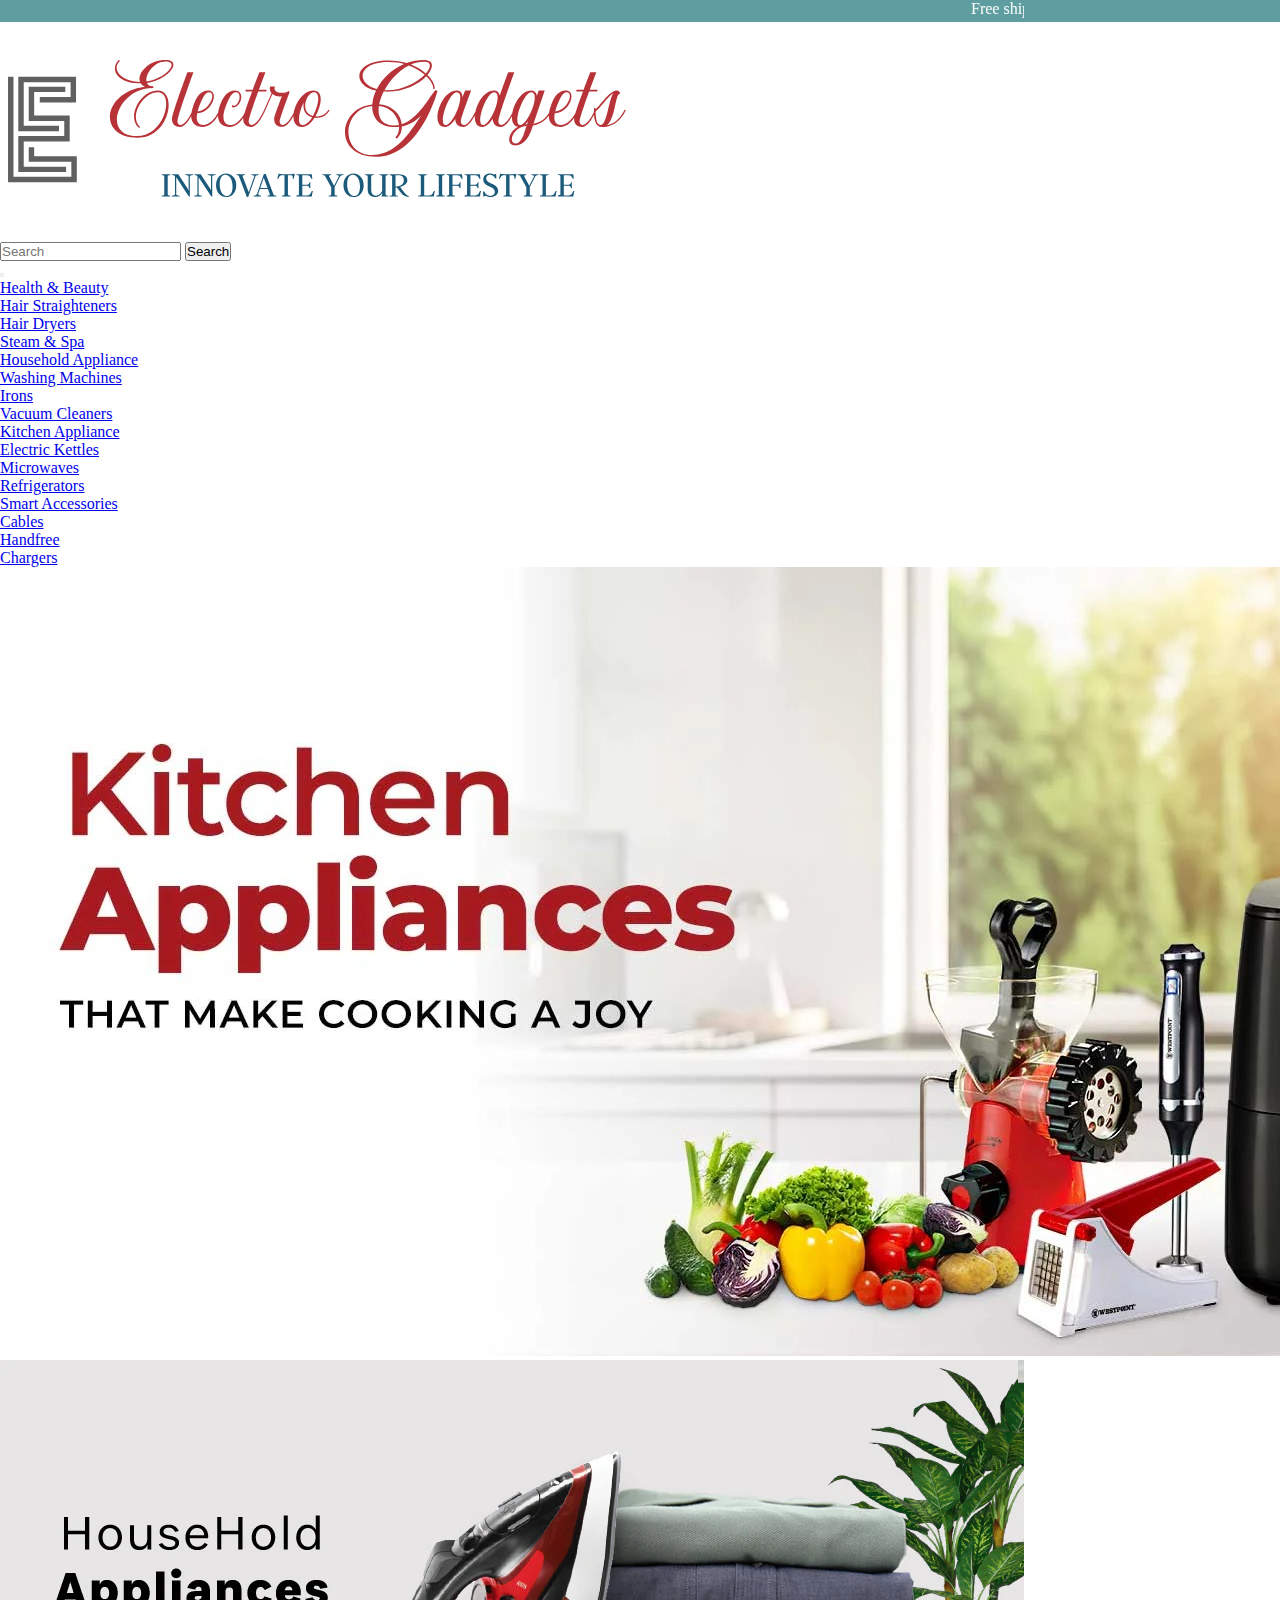
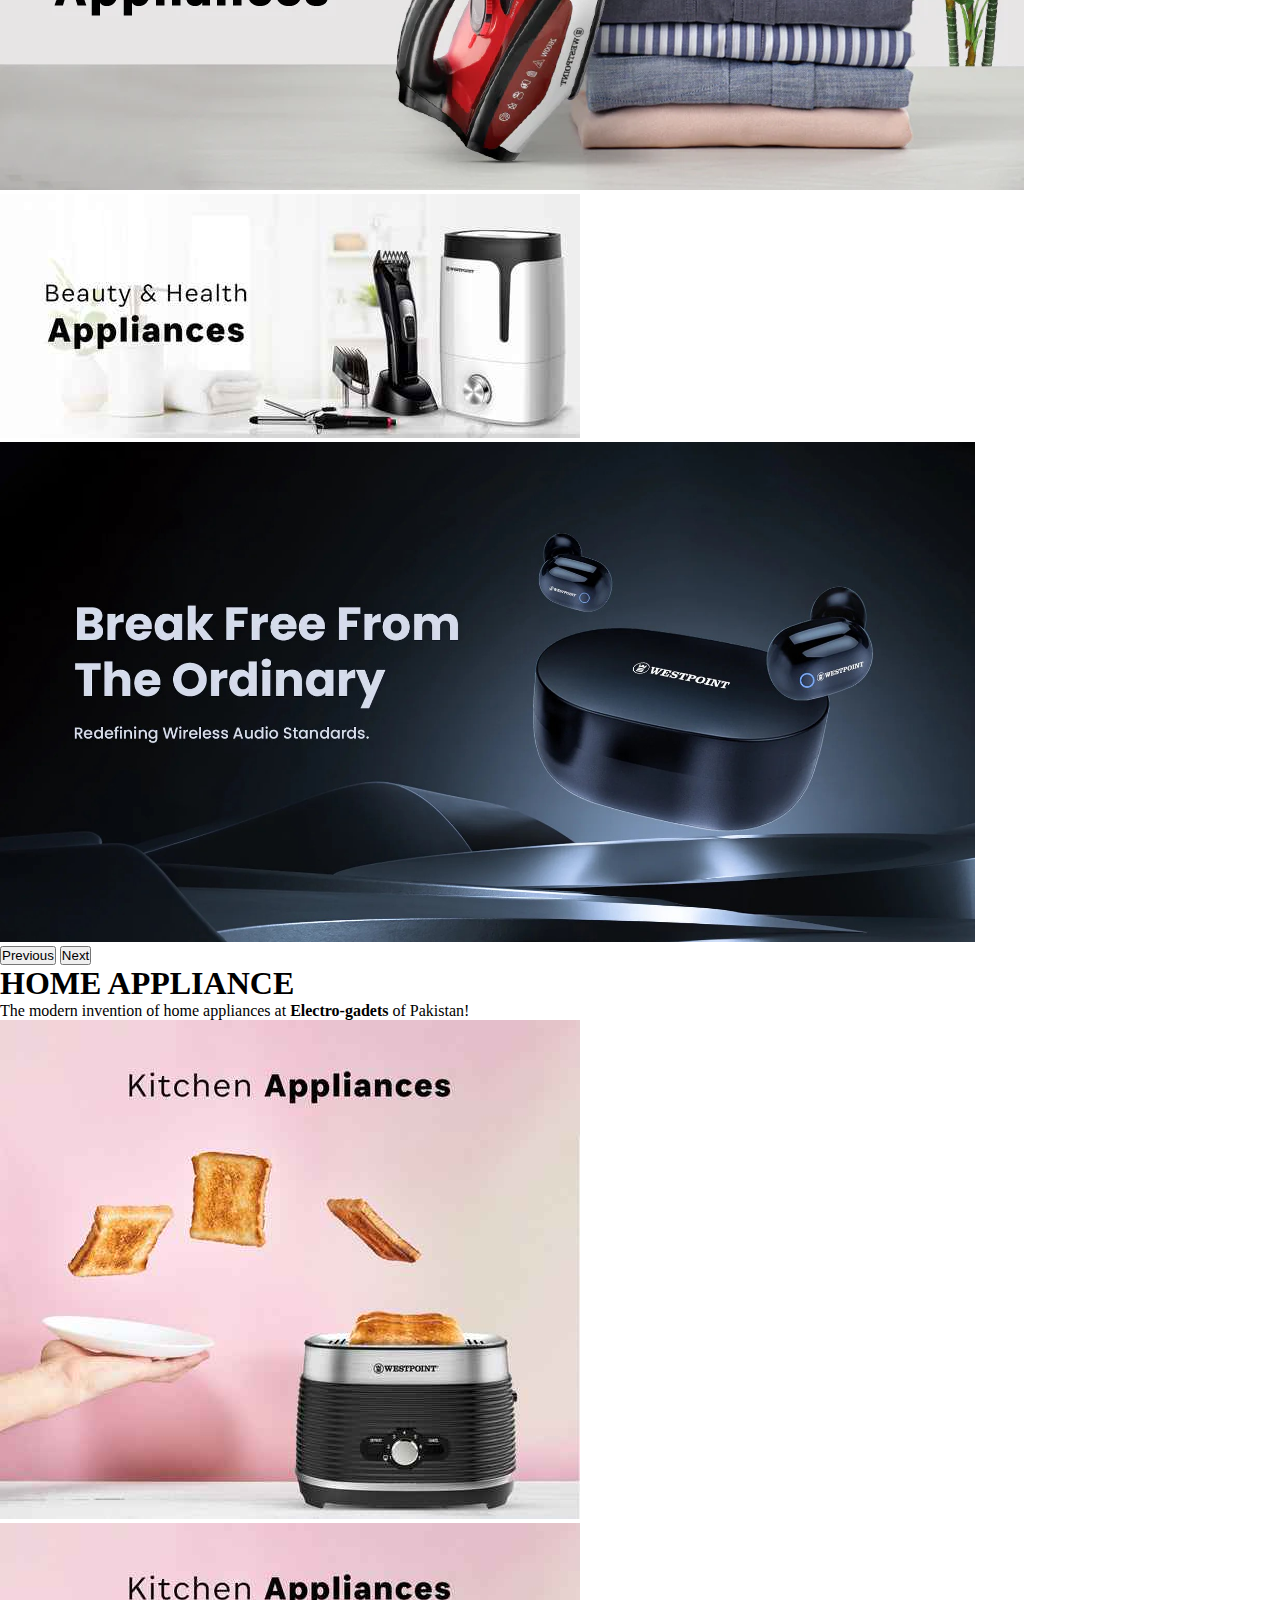
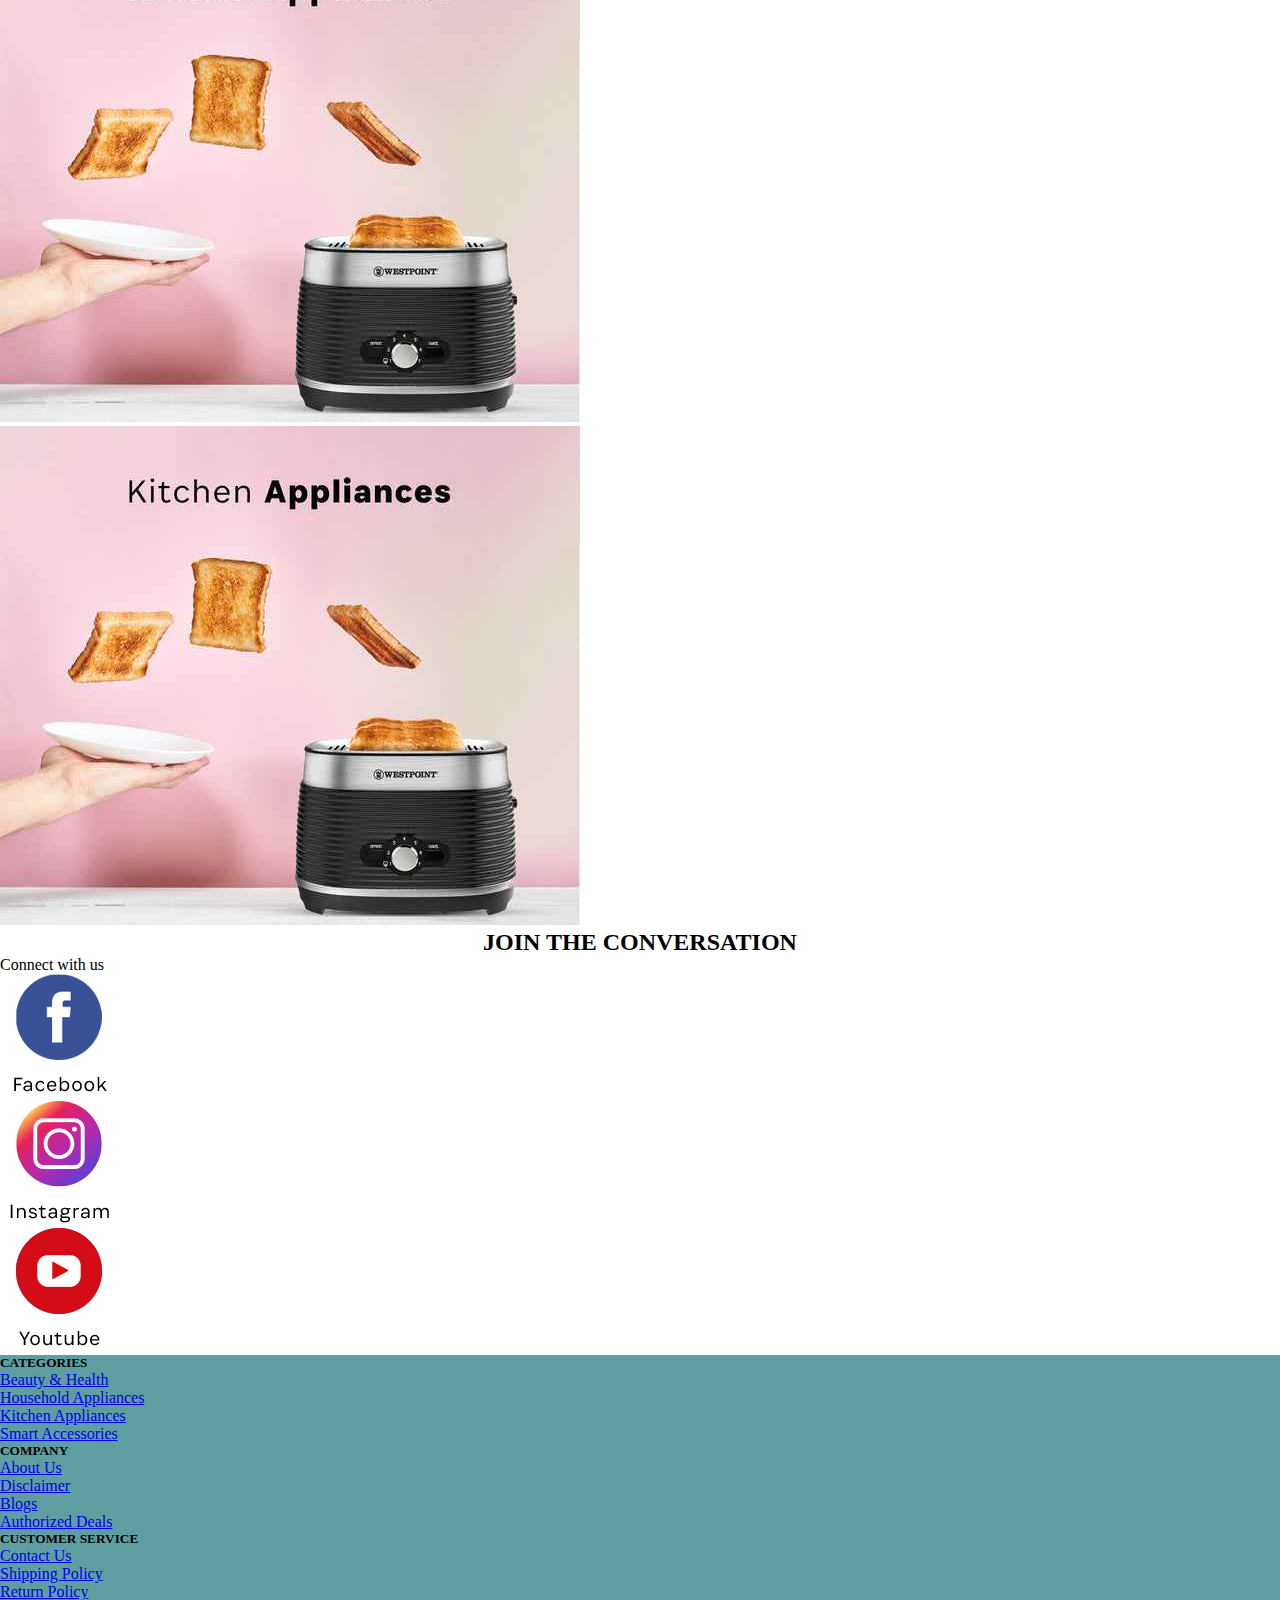
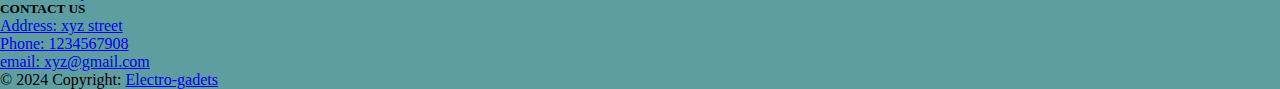
==== index.html @ 05135f3b "first commit: home page" ====
<!DOCTYPE html>
<html lang="en">

<head>
    <meta charset="UTF-8">
    <meta name="viewport" content="width=device-width, initial-scale=1.0">
    <title>Electro-gadets Store</title>
    <!-- stylesheet link -->
    <link href="style.css" rel="stylesheet">
    <!-- bootstrap link -->
    <link href="https://cdn.jsdelivr.net/npm/bootstrap@5.2.3/dist/css/bootstrap.min.css" rel="stylesheet"
        integrity="sha384-rbsA2VBKQhggwzxH7pPCaAqO46MgnOM80zW1RWuH61DGLwZJEdK2Kadq2F9CUG65" crossorigin="anonymous">
    <!-- animate link -->
    <link href="https://cdnjs.cloudflare.com/ajax/libs/animate.css/4.1.1/animate.min.css">
    <!-- fonts link -->
    <link rel="preconnect" href="https://fonts.googleapis.com">
    <link rel="preconnect" href="https://fonts.gstatic.com" crossorigin>
    <link
        href="https://fonts.googleapis.com/css2?family=Merriweather:ital,wght@0,300;0,400;0,700;0,900;1,300;1,400;1,700;1,900&display=swap"
        rel="stylesheet">
    <!-- fonts icon link -->
    <link href="https://cdnjs.cloudflare.com/ajax/libs/font-awesome/6.5.2/css/all.min.css">
</head>

<body>
    <!--  header -->
    <header class=" behaviour h-25">
        <!-- <marquee class="" scrolling="8"> -->
        <p class="p-3 mt-2 text-center mx-auto" style="width: 80%;">
            <marquee> Free shipping all over <b>Pakistan</b> within 24hrs delivery in <b>Karachi! 2 years warranty</b>
                for all products</marquee>
        </p>
        <!-- </marquee> -->
    </header>
    <!--  header end-->
    <div class="container-fluid">
        <div class="row">
            <div class="col-md-6 d-flex justify-content-start align-items-center">
                <!-- Logo -->
                <img src="images/logo.png" alt="Logo" class="w-25">
            </div>
            <div class="col-md-6">
                <!-- Search bar -->
                <form class="d-flex">
                    <input class="form-control me-2" type="search" placeholder="Search" aria-label="Search">
                    <button class="btn btn-outline-dark" type="submit">Search</button>
                </form>
            </div>
        </div>
    </div>
    <!-- navbar -->
    <nav class="navbar navbar-expand-xl navbar-light bg-light">
        <div class="container-fluid">
            <button class="navbar-toggler" type="button" data-bs-toggle="collapse" data-bs-target="#navbarWithDropdown"
                aria-controls="navbarWithDropdown" aria-expanded="false" aria-label="Toggle navigation">
                <span class="navbar-toggler-icon"></span>
            </button>
            <div class="collapse navbar-collapse" id="navbarWithDropdown">
                <ul class="navbar-nav text-center">
                    <li class="nav-item dropdown">
                        <a class="nav-link dropdown-toggle dropdown-heading" href=health.html id="healthBeautyDropdown"
                            role="button" data-bs-toggle="dropdown" aria-haspopup="true" aria-expanded="false">
                            Health & Beauty
                        </a>
                        <ul class="dropdown-menu text-center" aria-labelledby="healthBeautyDropdown">
                            <li><a class="dropdown-item" href="#">Hair Straighteners</a></li>
                            <li><a class="dropdown-item" href="#">Hair Dryers</a></li>
                            <li><a class="dropdown-item" href="#">Steam & Spa</a></li>
                        </ul>
                    </li>
                    <li class="nav-item dropdown">
                        <a class="nav-link dropdown-toggle dropdown-heading" href="#" id="householdApplianceDropdown"
                            role="button" data-bs-toggle="dropdown" aria-haspopup="true" aria-expanded="false">
                            Household Appliance
                        </a>
                        <ul class="dropdown-menu text-center" aria-labelledby="householdApplianceDropdown">
                            <li><a class="dropdown-item" href="#">Washing Machines</a></li>
                            <li><a class="dropdown-item" href="#">Irons</a></li>
                            <li><a class="dropdown-item" href="#">Vacuum Cleaners</a></li>
                        </ul>
                    </li>
                    <li class="nav-item dropdown">
                        <a class="nav-link dropdown-toggle dropdown-heading" href="#" id="kitchenApplianceDropdown"
                            role="button" data-bs-toggle="dropdown" aria-haspopup="true" aria-expanded="false">
                            Kitchen Appliance
                        </a>
                        <ul class="dropdown-menu text-center" aria-labelledby="kitchenApplianceDropdown">
                            <li><a class="dropdown-item" href="#">Electric Kettles</a></li>
                            <li><a class="dropdown-item" href="#">Microwaves</a></li>

                            <li><a class="dropdown-item" href="#">Refrigerators</a></li>
                        </ul>
                    </li>
                    <li class="nav-item dropdown">
                        <a class="nav-link dropdown-toggle dropdown-heading" href="#" id="smartAccessoriesDropdown"
                            role="button" data-bs-toggle="dropdown" aria-haspopup="true" aria-expanded="false">
                            Smart Accessories
                        </a>
                        <ul class="dropdown-menu text-center" aria-labelledby="smartAccessoriesDropdown">
                            <li><a class="dropdown-item" href="#">Cables</a></li>
                            <li><a class="dropdown-item" href="#">Handfree</a></li>
                            <li><a class="dropdown-item" href="#">Chargers</a></li>
                        </ul>
                    </li>
                </ul>
            </div>
        </div>
    </nav>
    <!-- navbar end-->
    <!-- carousel section -->
    <div id="carouselExampleInterval" class="carousel slide" data-bs-ride="carousel">
        <div class="carousel-inner">
            <div class="carousel-item active" data-bs-interval="10000">
                <img src="images/img1.jpg" class="d-block w-100" height="auto">
            </div>
            <div class="carousel-item" data-bs-interval="2000">
                <img src="images/house hold appliance.webp" class="d-block w-100" height="auto">
            </div>
            <div class="carousel-item">
                <img src="images/beauty health carsoule.jpg" class="d-block w-100" height="auto">
            </div>
            <div class="carousel-item">
                <img src="images/img3.jpg" class="d-block w-100" height="500vh">
            </div>
        </div>
        <button class="carousel-control-prev" type="button" data-bs-target="#carouselExampleInterval"
            data-bs-slide="prev">
            <span class="carousel-control-prev-icon" aria-hidden="true"></span>
            <span class="visually-hidden">Previous</span>
        </button>
        <button class="carousel-control-next" type="button" data-bs-target="#carouselExampleInterval"
            data-bs-slide="next">
            <span class="carousel-control-next-icon" aria-hidden="true"></span>
            <span class="visually-hidden">Next</span>
        </button>
    </div>
    <!-- carousel section end-->
    <!-- hero section -->
    <div class="jumbotron jumbotron-fluid mt-5">
        <div class="container text-center ">
            <h1 class="display-4 "><b>HOME APPLIANCE</b></h1>
            <p class="lead  mt-3">The modern invention of home appliances at <b>Electro-gadets</b> of Pakistan!</p>
        </div>
    </div>
    <!-- hero section end -->
    <div class="container">
        <div class="row mt-5">
            <div class="col-lg-4">
                <div class="card" style="width: 18rem;">
                    <img src="images/kitchenappliance.jpg" class="card-img-top" alt="...">
                </div>
            </div>
            <div class="col-lg-4">
                <div class="card" style="width: 18rem;">
                    <img src="images/kitchenappliance.jpg" class="card-img-top" alt="...">

                </div>
            </div>
            <div class="col-lg-4">
                <div class="card" style="width: 18rem;">
                    <img src="images/kitchenappliance.jpg" class="card-img-top" alt="...">

                </div>
            </div>
        </div>

    </div>
    <!-- social icon section -->
    <div class="container mt-5">
        <div class="row p-3">
            <div class="text-center">
                <h2 class="tt-title"> JOIN THE CONVERSATION</h2>
                <div class="tt-description"> Connect with us</div>
            </div>
        </div>
        <div class="row p-3">
            <div class="col-4">
                <div class="p-2 text-center">
                    <img src="images/fb icon.png">
                </div>
            </div>
            <div class="col-4">
                <div class="p-2 text-center">
                    <img src="images/instra icon.png">
                </div>
            </div>
            <div class="col-4">
                <div class="p-2 text-center">
                    <img src="images/youtubeicon.png">
                </div>
            </div>
        </div>



    </div>
    <!-- social icon section end -->
    <!-- Footer -->
    <div class="container-fluid " style="background-color: cadetblue;">

        <footer class="text-white">
            <!-- Grid container -->
            <div class="container p-4">
                <!--Grid row-->
                <div class="row mt-4">
                    <!--Grid column-->
                    <div class="col-lg-3 col-md-6 mb-4 mb-md-0">
                        <h5 class="text-uppercase">CATEGORIES</h5>

                        <ul class="list-unstyled mb-0">
                            <li>
                                <a href="#!" class="text-white text-decoration-none">Beauty & Health</a>
                            </li>
                            <li>
                                <a href="#!" class="text-white text-decoration-none">Household Appliances</a>
                            </li>
                            <li>
                                <a href="#!" class="text-white text-decoration-none">Kitchen Appliances</a>
                            </li>
                            <li>
                                <a href="#!" class="text-white text-decoration-none">Smart Accessories </a>
                            </li>
                        </ul>
                    </div>
                    <!--Grid column-->

                    <!--Grid column-->
                    <div class="col-lg-3 col-md-6 mb-4 mb-md-0">
                        <h5 class="text-uppercase">COMPANY</h5>

                        <ul class="list-unstyled">
                            <li>
                                <a href="#!" class="text-white text-decoration-none">About Us</a>
                            </li>
                            <li>
                                <a href="#!" class="text-white text-decoration-none">Disclaimer</a>
                            </li>
                            <li>
                                <a href="#!" class="text-white text-decoration-none">Blogs</a>
                            </li>
                            <li>
                                <a href="#!" class="text-white text-decoration-none">Authorized Deals</a>
                            </li>
                        </ul>
                    </div>
                    <!--Grid column-->

                    <!--Grid column-->
                    <div class="col-lg-3 col-md-6 mb-4 mb-md-0">
                        <h5 class="text-uppercase">CUSTOMER SERVICE</h5>

                        <ul class="list-unstyled">
                            <li>
                                <a href="#!" class="text-white text-decoration-none">Contact Us</a>
                            </li>
                            <li>
                                <a href="#!" class="text-white text-decoration-none">Shipping Policy</a>
                            </li>
                            <li>
                                <a href="#!" class="text-white text-decoration-none">Return Policy</a>
                            </li>
                        </ul>
                    </div>
                    <!--Grid column-->

                    <!--Grid column-->
                    <div class="col-lg-3 col-md-6 mb-4 mb-md-0">
                        <h5 class="text-uppercase">CONTACT US</h5>

                        <ul class="list-unstyled">
                            <li>
                                <a href="#!" class="text-white text-decoration-none">Address: xyz street</a>
                            </li>
                            <li>
                                <a href="#!" class="text-white text-decoration-none">Phone: 1234567908</a>
                            </li>
                            <li>
                                <a href="#!" class="text-white text-decoration-none">email: xyz@gmail.com</a>
                            </li>
                        </ul>
                    </div>
                    <!--Grid column-->
                </div>
                <!--Grid row-->
            </div>
            <!-- Grid container -->

            <!-- Copyright -->
            <div class="text-center p-3" >
                © 2024 Copyright:
                <a class="text-white" href="#!">Electro-gadets</a>
            </div>
            <!-- Copyright -->
        </footer>

    </div>
    <!-- Footer end    -->
    <script src="https://cdn.jsdelivr.net/npm/bootstrap@5.2.3/dist/js/bootstrap.bundle.min.js"
        integrity="sha384-kenU1KFdBIe4zVF0s0G1M5b4hcpxyD9F7jL+jjXkk+Q2h455rYXK/7HAuoJl+0I4"
        crossorigin="anonymous"></script>

</body>

</html>
---- style.css ----
* {
    margin: 0%;
    padding: 0%;
    box-sizing: border-box;
}

h2 {
    text-align: center;
}

.dropdown-heading:hover {
    text-decoration: underline;
    color: rgb(9, 4, 86);
}

.navbar-nav {
    width: 100%;
    justify-content: center;
}

/* marque styling */
.behaviour {
    background-color: cadetblue;
    color: white
}

.btn_submit {
    background-color: cadetblue;

}
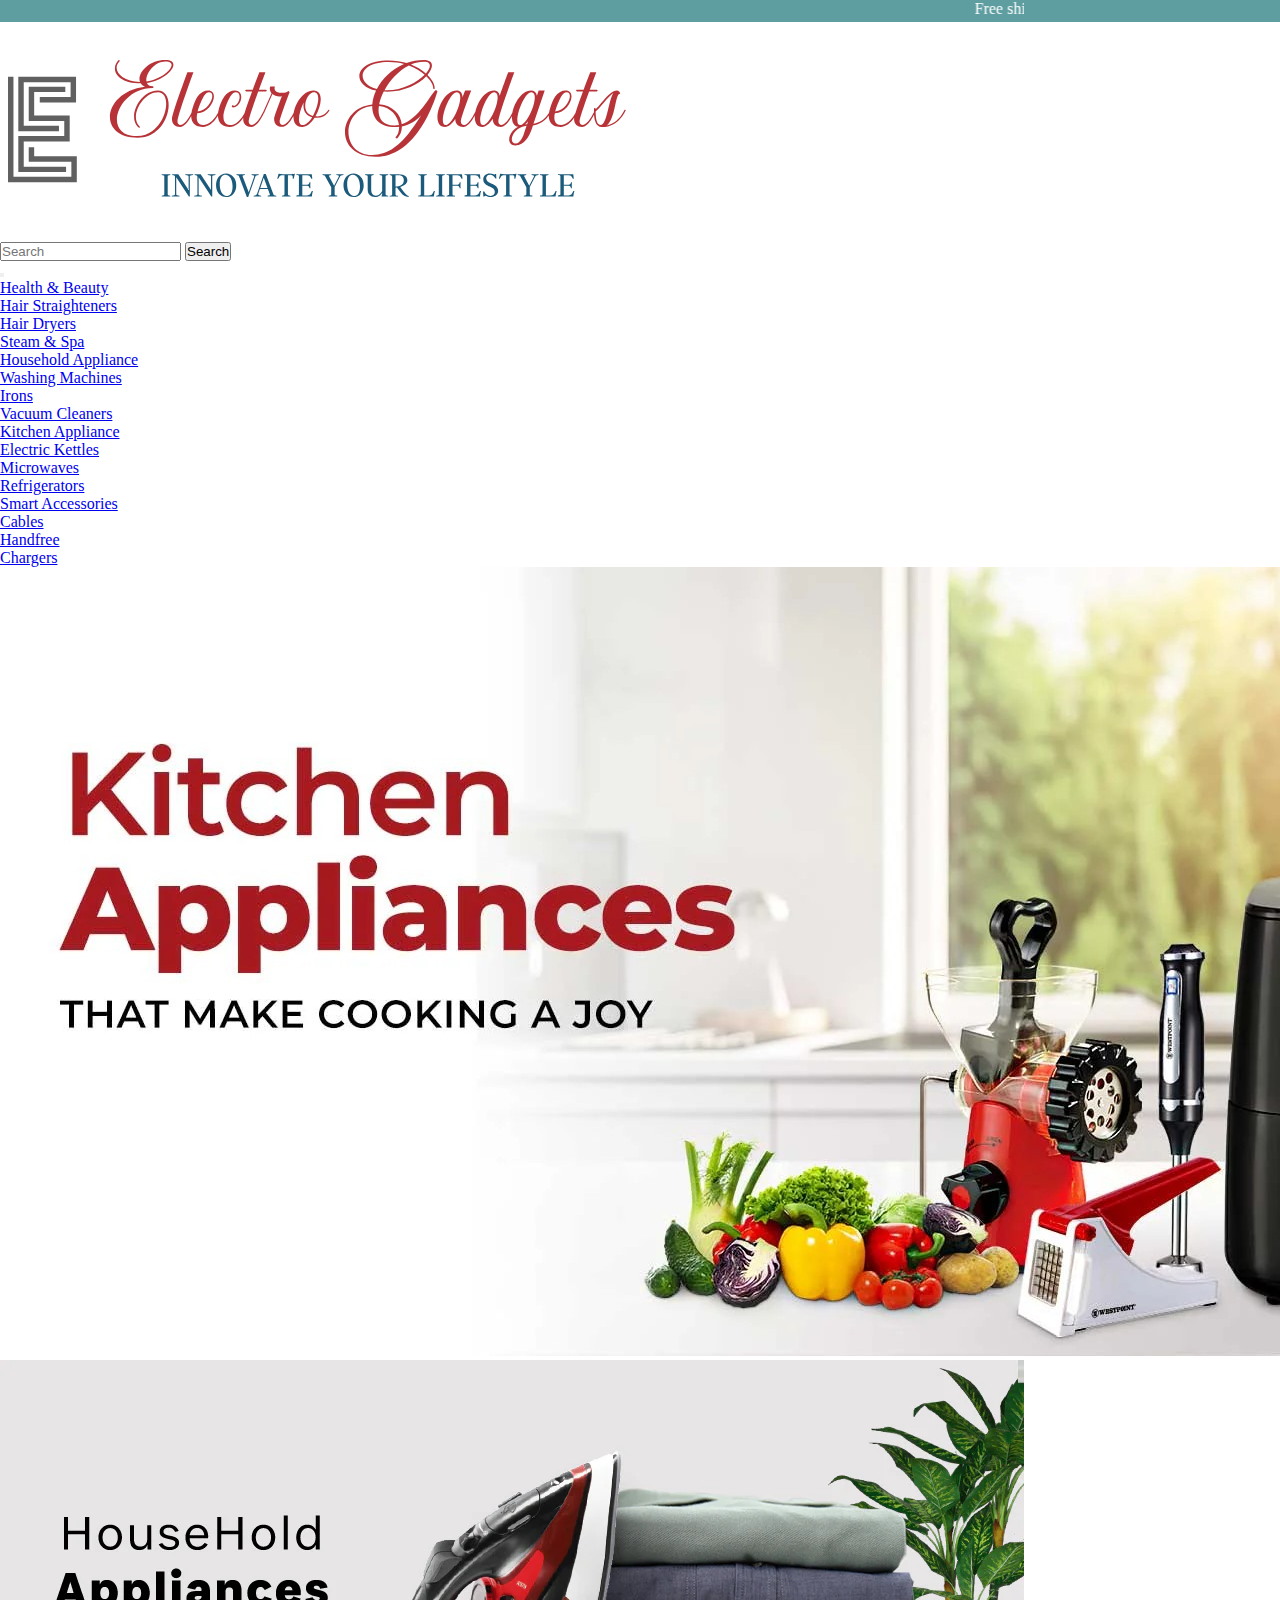
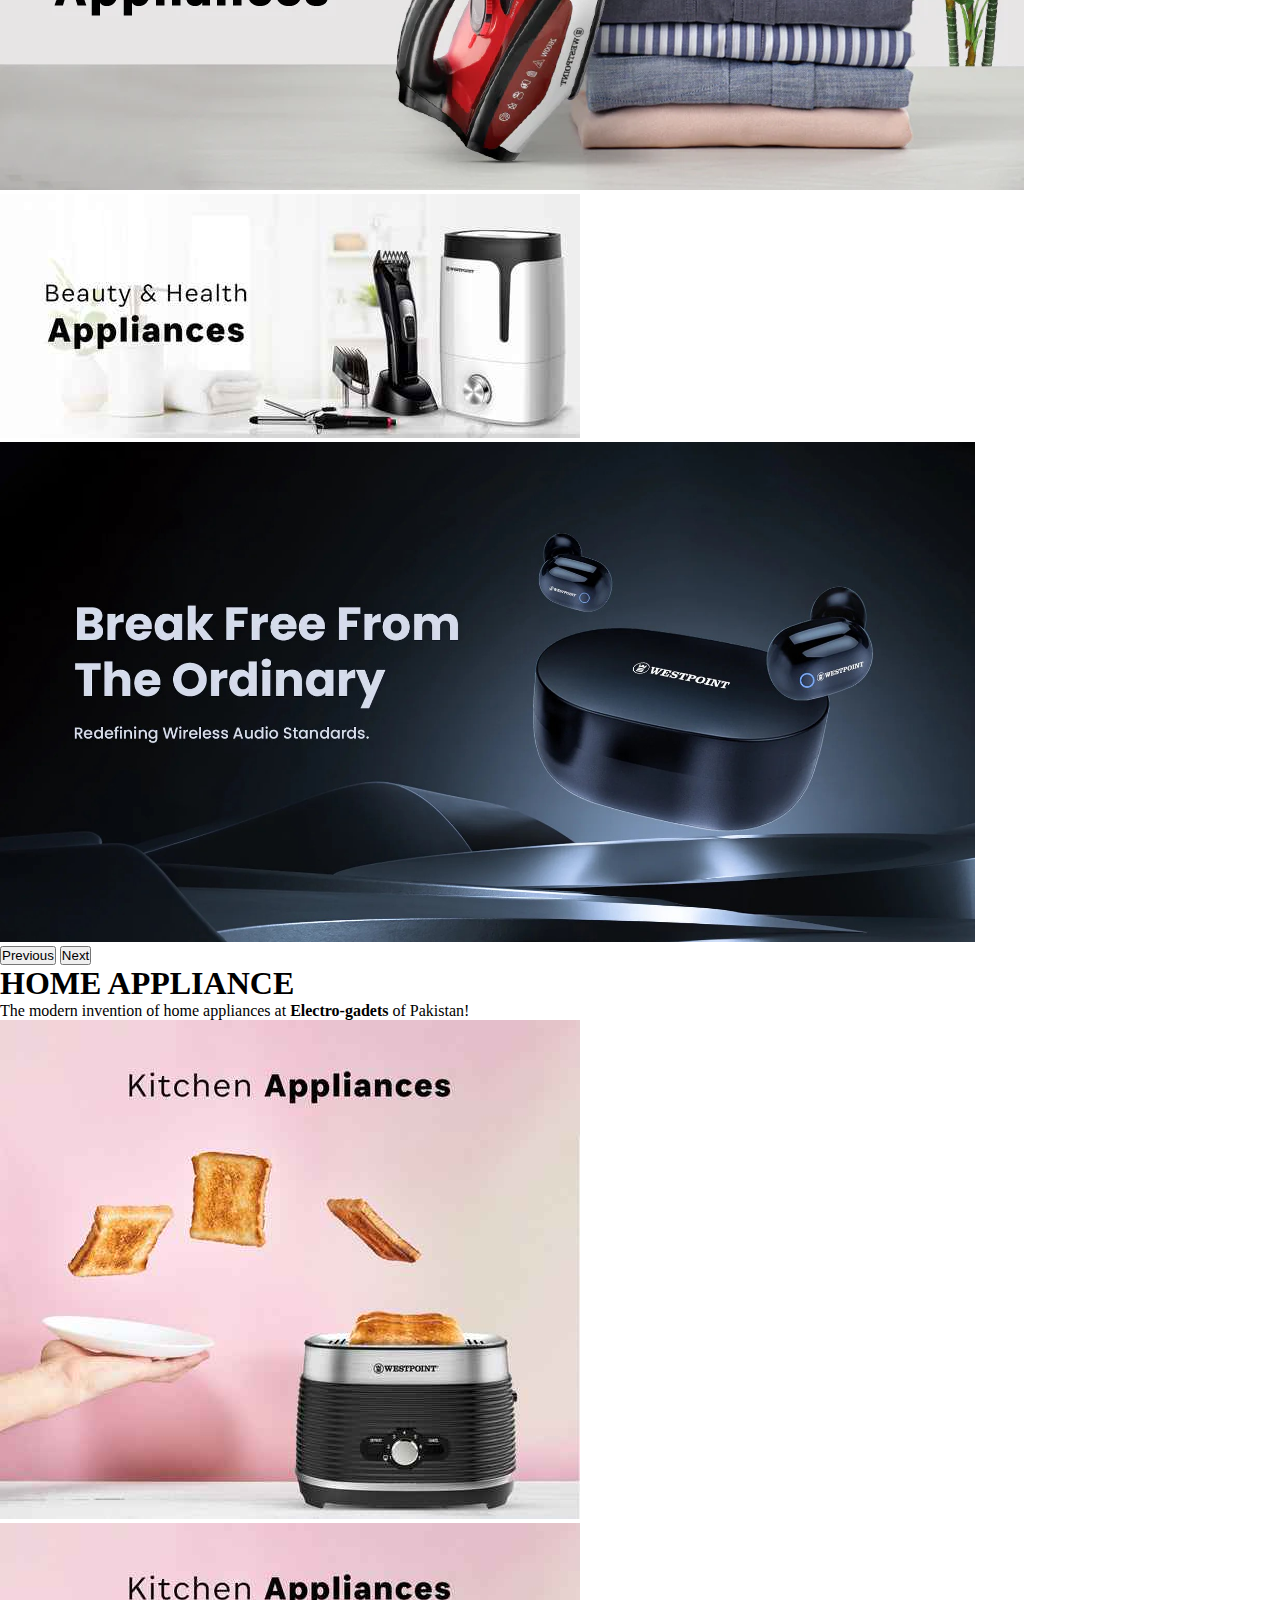
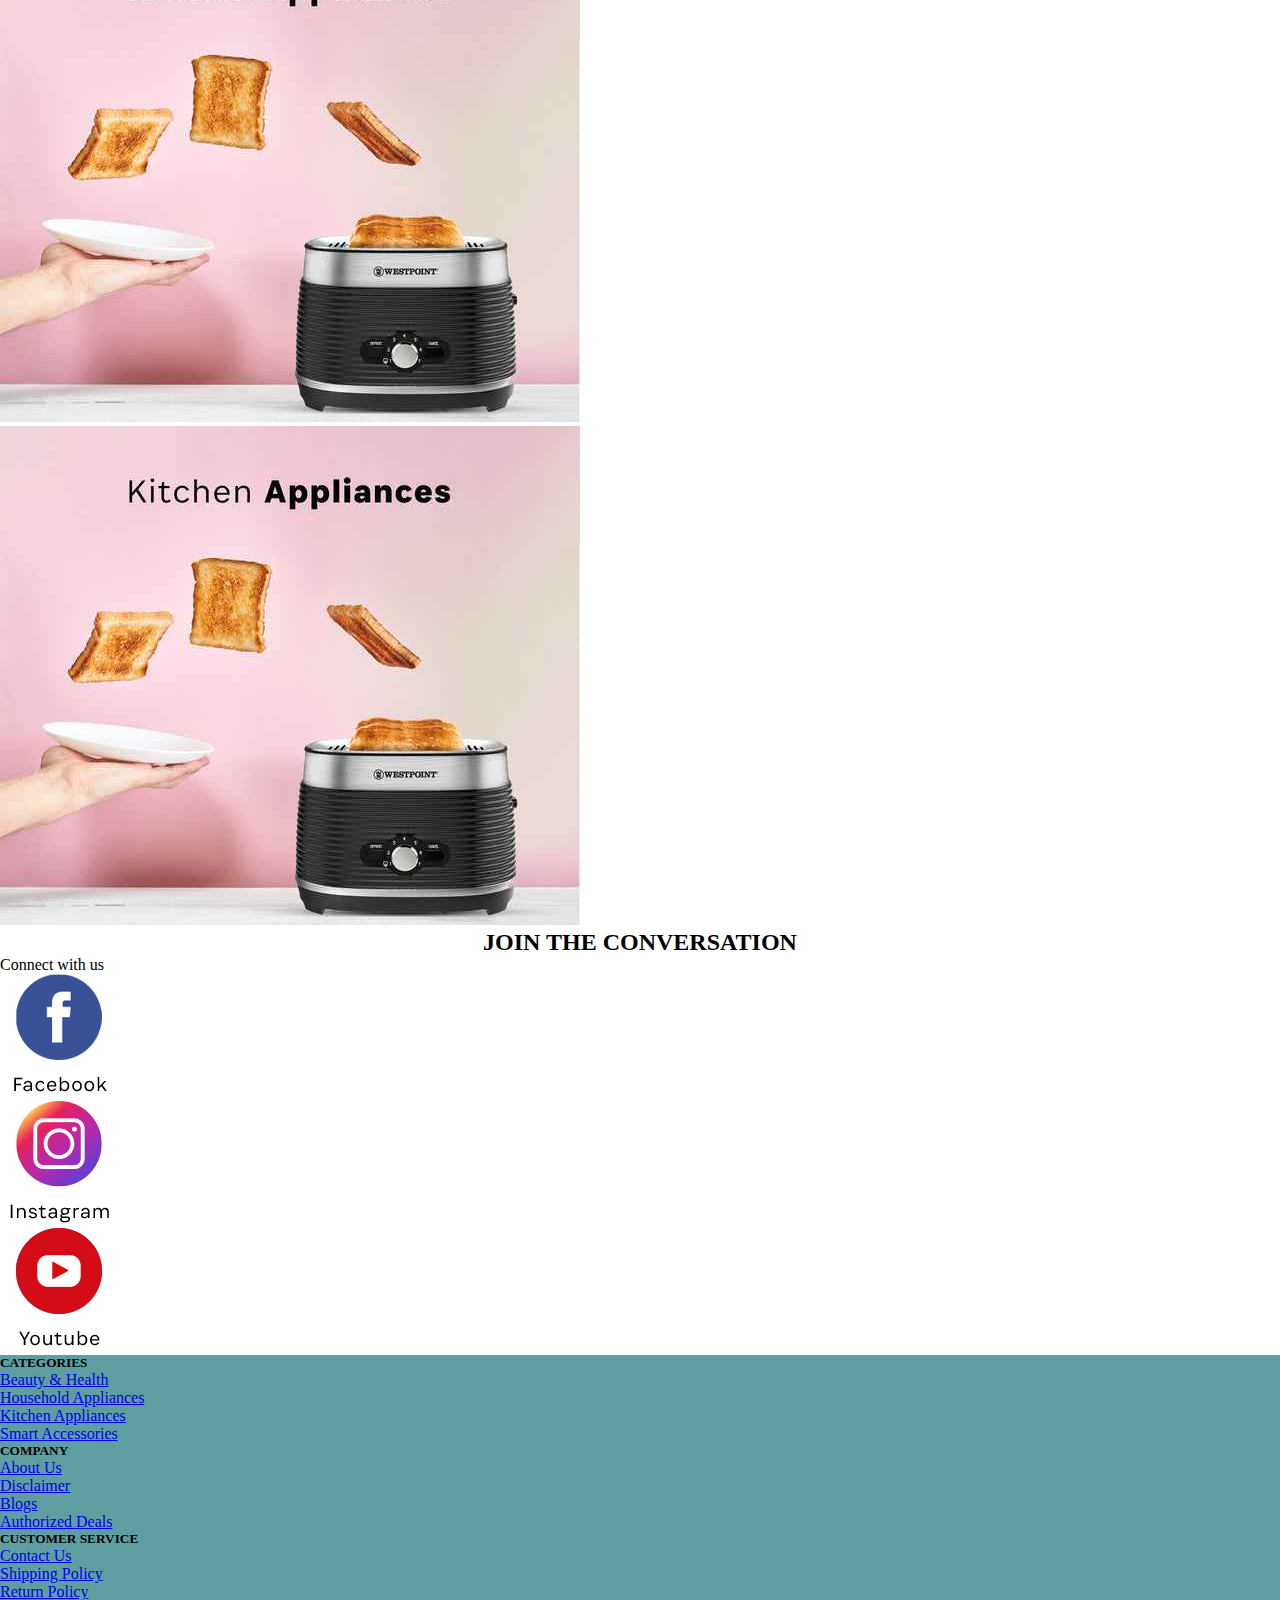
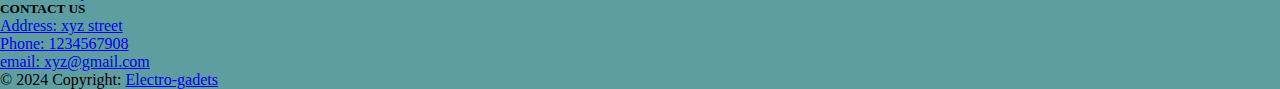
==== commit 27194de2: "comment add in html file" ====
--- a/index.html
+++ b/index.html
@@ -286,7 +286,7 @@
             <!-- Grid container -->
 
             <!-- Copyright -->
-            <div class="text-center p-3" >
+            <div class="text-center p-3">
                 © 2024 Copyright:
                 <a class="text-white" href="#!">Electro-gadets</a>
             </div>
@@ -295,6 +295,7 @@
 
     </div>
     <!-- Footer end    -->
+    <!-- jscdn -->
     <script src="https://cdn.jsdelivr.net/npm/bootstrap@5.2.3/dist/js/bootstrap.bundle.min.js"
         integrity="sha384-kenU1KFdBIe4zVF0s0G1M5b4hcpxyD9F7jL+jjXkk+Q2h455rYXK/7HAuoJl+0I4"
         crossorigin="anonymous"></script>
